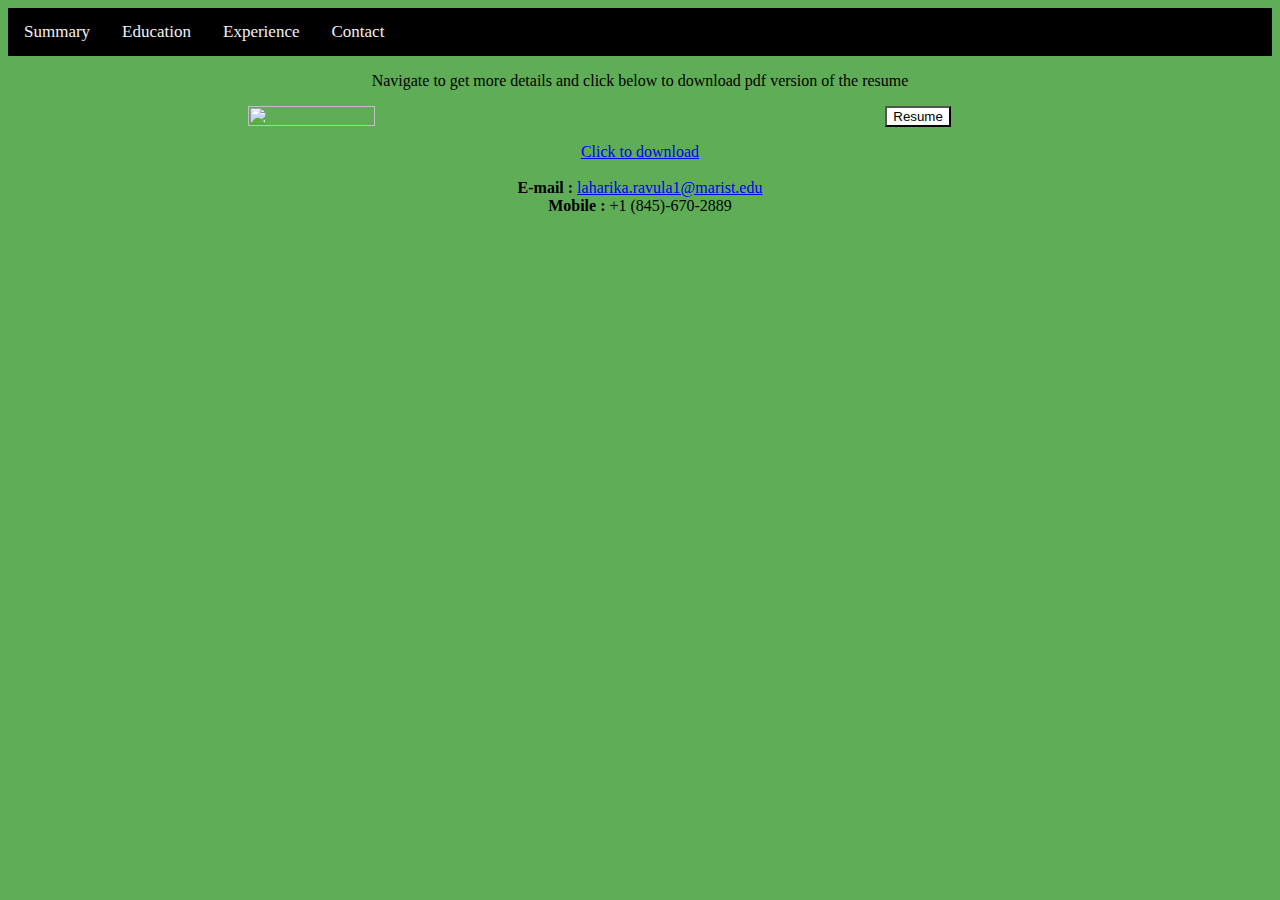
==== DevelopmentProject_1/WebContent/Index.html @ f0177087 "Index page" ====
<!DOCTYPE html>
<html>
<head>
<meta charset="ISO-8859-1">
<meta name="viewport" content="width=device-width, initial-scale=1">
<link rel="stylesheet" href="StyleSheetDev1.css">
<body>

<!-- Navigation -->
<nav id="index_nav" class="topnav">
    <a id="index_summary" href="summary.html" onclick="summary.html" class="summary">Summary</a>
    <a id="index_education" href="Education.html" onclick="Education.html" class="Education">Education</a>
    <a id="index_experience" href="Experience.html" onclick="Experience.html" class="Projects">Experience</a>
    <a id="index_contact" href="Contact.html" onclick="Contact.html" class="Contact">Contact</a>
</nav>
<!-- on clicking resume my name would display by using proper id and javascript -->
<p id="index_myname">Navigate to get more details and click below to download pdf version of the resume</p>
<div style="width: 40%; margin-left: 4%; float: left;">
	<div class="img1">
		<img src="https://lh3.googleusercontent.com/QF6v4mOf9tTL4RGZKIARX18zQbptwaPp0Mfhrufu1i7H0-srAThlLUCsUPdGPyu2rzI27FTgY9FEpwsC9yOGyERLH__VQf99wsooC-f_D2uu1mYKTF4a6MreEH6s-VyZeuoL1dq9cw=w2400" style="width:50%;height:50%;">
	</div> 
</div>

<button id="index_button" class=" button"  onclick="myFunction()">Resume</button>
<p id="myname"></p>
<script src="Dev_javascript.js"></script>
<a href="https://drive.google.com/open?id=15XCplAeK-lCV0PoNkiP6cySRaE8Hg7JH" download">
Click to download</a>
<br></br>
		<b>E-mail : </b><a id="index_email"style="text-align:center" href="mailto:laharika.ravula1@marist.edu">laharika.ravula1@marist.edu</a><br>
		<b id="index_mobile">Mobile : </b>+1 (845)-670-2889<br><br>

</body>
</html>
---- DevelopmentProject_1/WebContent/StyleSheetDev1.css ----
@charset "ISO-8859-1";
/*style for Top Navigation bar*/
.topnav {
  overflow: hidden;
  background-color: black;
}

.topnav a {
  float: left;
  color: #f2f2f2;
  text-align: center;
  padding: 14px 16px;
  text-decoration: none;
  font-size: 17px;
}
/*Background color of the body*/
body{
	background-color: #5FAE57;
	text-align: center;
}

/*style for button like color of the button*/
.button{
	background-color: white;
	}

/*style for content in experience*/
p.Exp_content{
	text-align: left;
	font-size: 16px;
	
}

/*style for heading in experience*/
.Exp_heading{
	font-weight: bold;
	text-align: center;
}

/*style for columns and row like borders*/
td, th {
  border: 1px solid #dddddd;
  text-align: left;
  padding: 8px;
}
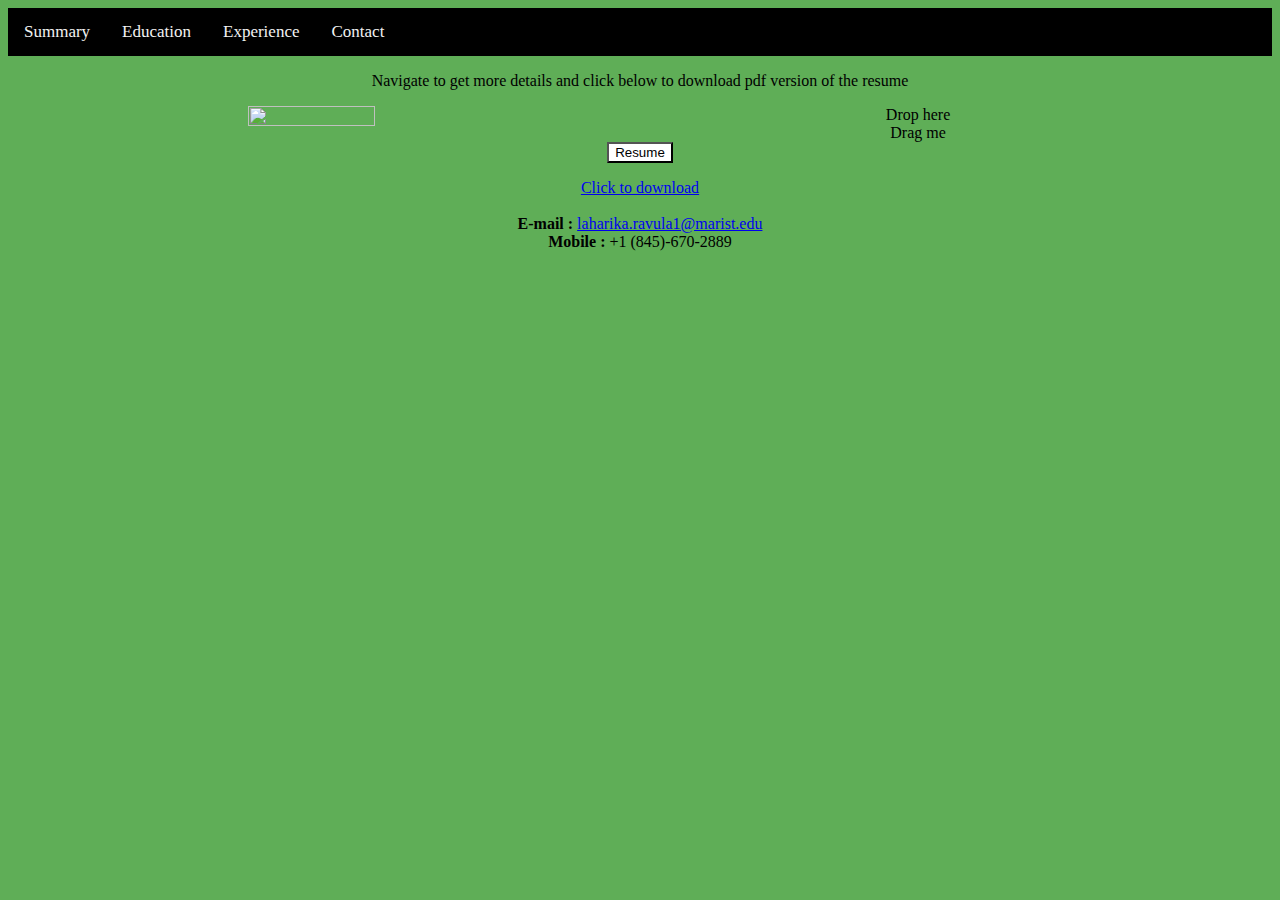
==== commit fcebe6b5: "Added the drag and drop using jquery" ====
--- a/DevelopmentProject_1/WebContent/Index.html
+++ b/DevelopmentProject_1/WebContent/Index.html
@@ -4,6 +4,9 @@
 <meta charset="ISO-8859-1">
 <meta name="viewport" content="width=device-width, initial-scale=1">
 <link rel="stylesheet" href="StyleSheetDev1.css">
+<script src="//code.jquery.com/jquery-1.12.4.js"></script>
+<script src="//code.jquery.com/ui/1.12.1/jquery-ui.js"></script>
+
 <body>
 
 <!-- Navigation -->
@@ -20,11 +23,23 @@
 		<img src="https://lh3.googleusercontent.com/QF6v4mOf9tTL4RGZKIARX18zQbptwaPp0Mfhrufu1i7H0-srAThlLUCsUPdGPyu2rzI27FTgY9FEpwsC9yOGyERLH__VQf99wsooC-f_D2uu1mYKTF4a6MreEH6s-VyZeuoL1dq9cw=w2400" style="width:50%;height:50%;">
 	</div> 
 </div>
-
-<button id="index_button" class=" button"  onclick="myFunction()">Resume</button>
-<p id="myname"></p>
-<script src="Dev_javascript.js"></script>
-<a href="https://drive.google.com/open?id=15XCplAeK-lCV0PoNkiP6cySRaE8Hg7JH" download">
+<div id="index_drop">Drop here</div>
+<div id="index_drag">Drag me</div>
+ 
+<script>
+$( "#index_drag" ).draggable();
+$( "#index_drop" ).droppable({
+  drop: function() {
+    alert( "Now you can download resume" );
+  }
+});
+</script>
+<div>
+	<button id="index_button" class=" button"  onclick="myFunction()">Resume</button>
+	<p id="myname"></p>
+		<script src="Dev_javascript.js"></script>
+</div>
+<a href="https://drive.google.com/open?id=15XCplAeK-lCV0PoNkiP6cySRaE8Hg7JH" download>
 Click to download</a>
 <br></br>
 		<b>E-mail : </b><a id="index_email"style="text-align:center" href="mailto:laharika.ravula1@marist.edu">laharika.ravula1@marist.edu</a><br>
--- a/DevelopmentProject_1/WebContent/StyleSheetDev1.css
+++ b/DevelopmentProject_1/WebContent/StyleSheetDev1.css
@@ -42,4 +42,7 @@
   border: 1px solid #dddddd;
   text-align: left;
   padding: 8px;
-}+}
+
+
+  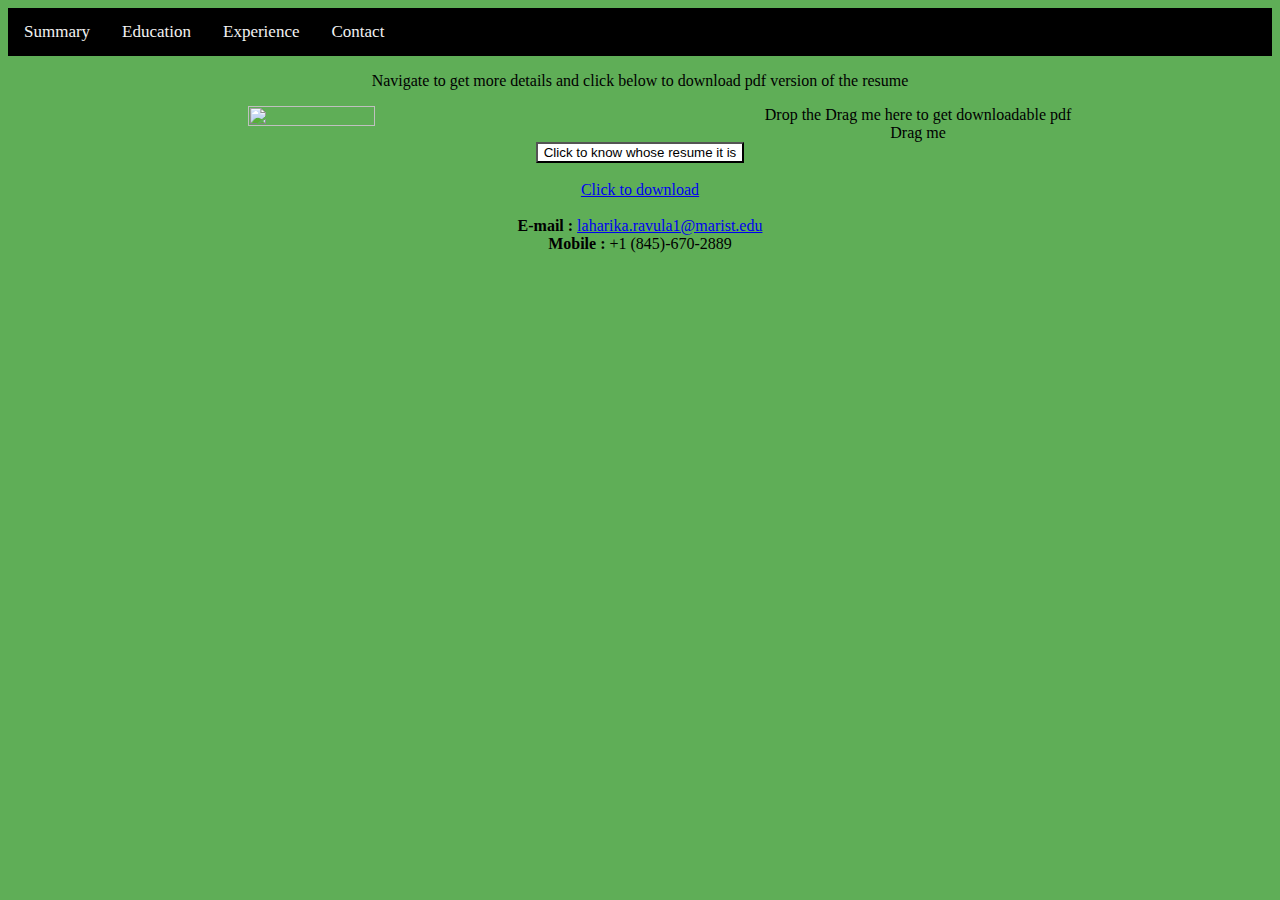
==== commit 2b7b5174: "allowing to download  pdf of resume when drag and drop" ====
--- a/DevelopmentProject_1/WebContent/Index.html
+++ b/DevelopmentProject_1/WebContent/Index.html
@@ -1,49 +1,46 @@
 <!DOCTYPE html>
 <html>
 <head>
-<meta charset="ISO-8859-1">
-<meta name="viewport" content="width=device-width, initial-scale=1">
-<link rel="stylesheet" href="StyleSheetDev1.css">
-<script src="//code.jquery.com/jquery-1.12.4.js"></script>
-<script src="//code.jquery.com/ui/1.12.1/jquery-ui.js"></script>
-
-<body>
-
-<!-- Navigation -->
-<nav id="index_nav" class="topnav">
-    <a id="index_summary" href="summary.html" onclick="summary.html" class="summary">Summary</a>
-    <a id="index_education" href="Education.html" onclick="Education.html" class="Education">Education</a>
-    <a id="index_experience" href="Experience.html" onclick="Experience.html" class="Projects">Experience</a>
-    <a id="index_contact" href="Contact.html" onclick="Contact.html" class="Contact">Contact</a>
-</nav>
-<!-- on clicking resume my name would display by using proper id and javascript -->
-<p id="index_myname">Navigate to get more details and click below to download pdf version of the resume</p>
-<div style="width: 40%; margin-left: 4%; float: left;">
-	<div class="img1">
-		<img src="https://lh3.googleusercontent.com/QF6v4mOf9tTL4RGZKIARX18zQbptwaPp0Mfhrufu1i7H0-srAThlLUCsUPdGPyu2rzI27FTgY9FEpwsC9yOGyERLH__VQf99wsooC-f_D2uu1mYKTF4a6MreEH6s-VyZeuoL1dq9cw=w2400" style="width:50%;height:50%;">
-	</div> 
-</div>
-<div id="index_drop">Drop here</div>
-<div id="index_drag">Drag me</div>
- 
-<script>
-$( "#index_drag" ).draggable();
-$( "#index_drop" ).droppable({
-  drop: function() {
-    alert( "Now you can download resume" );
-  }
-});
-</script>
-<div>
-	<button id="index_button" class=" button"  onclick="myFunction()">Resume</button>
-	<p id="myname"></p>
-		<script src="Dev_javascript.js"></script>
-</div>
-<a href="https://drive.google.com/open?id=15XCplAeK-lCV0PoNkiP6cySRaE8Hg7JH" download>
-Click to download</a>
-<br></br>
-		<b>E-mail : </b><a id="index_email"style="text-align:center" href="mailto:laharika.ravula1@marist.edu">laharika.ravula1@marist.edu</a><br>
-		<b id="index_mobile">Mobile : </b>+1 (845)-670-2889<br><br>
+		<meta charset="ISO-8859-1">
+		<meta name="viewport" content="width=device-width, initial-scale=1">
+		<link rel="stylesheet" href="StyleSheetDev1.css">
+		<script src="//code.jquery.com/jquery-1.12.4.js"></script>
+		<script src="//code.jquery.com/ui/1.12.1/jquery-ui.js"></script>
+	<body>
+		<!-- Navigation -->
+		<nav id="index_nav" class="topnav">
+		    <a id="index_summary" href="summary.html" onclick="summary.html" class="summary">Summary</a>
+		    <a id="index_education" href="Education.html" onclick="Education.html" class="Education">Education</a>
+		    <a id="index_experience" href="Experience.html" onclick="Experience.html" class="Projects">Experience</a>
+		    <a id="index_contact" href="Contact.html" onclick="Contact.html" class="Contact">Contact</a>
+		</nav>
+		<!-- on clicking resume my name would display by using proper id and javascript -->
+		<p id="index_myname">Navigate to get more details and click below to download pdf version of the resume</p>
+		<div style="width: 40%; margin-left: 4%; float: left;">
+			<div class="img1">
+				<img src="https://lh3.googleusercontent.com/QF6v4mOf9tTL4RGZKIARX18zQbptwaPp0Mfhrufu1i7H0-srAThlLUCsUPdGPyu2rzI27FTgY9FEpwsC9yOGyERLH__VQf99wsooC-f_D2uu1mYKTF4a6MreEH6s-VyZeuoL1dq9cw=w2400" style="width:50%;height:50%;">
+			</div> 
+		</div>
+		<div id="index_drop">Drop the Drag me here to get downloadable pdf</div>
+		<div id="index_drag">Drag me</div>
+ <!-- Script for drag and drop -->
+		<script>
+		$( "#index_drag" ).draggable();
+		$( "#index_drop" ).droppable({
+		  drop: function() {
+		    window.location.href = 'LaharikaRavula.pdf';
+		  }
+		});
+		</script>
+	<div>
+		<button id="index_button" class=" button"  onclick="myFunction()">Click to know whose resume it is</button>
+			<p id="myname" style="font-size:18px;"></p>
+			<script src="Dev_javascript.js"></script>
+	</div>
+	<a href="https://drive.google.com/open?id=15XCplAeK-lCV0PoNkiP6cySRaE8Hg7JH" download>Click to download</a>
+	<br></br>
+	<b>E-mail : </b><a id="index_email"style="text-align:center" href="mailto:laharika.ravula1@marist.edu">laharika.ravula1@marist.edu</a><br>
+	<b id="index_mobile">Mobile : </b>+1 (845)-670-2889<br><br>
 
 </body>
 </html>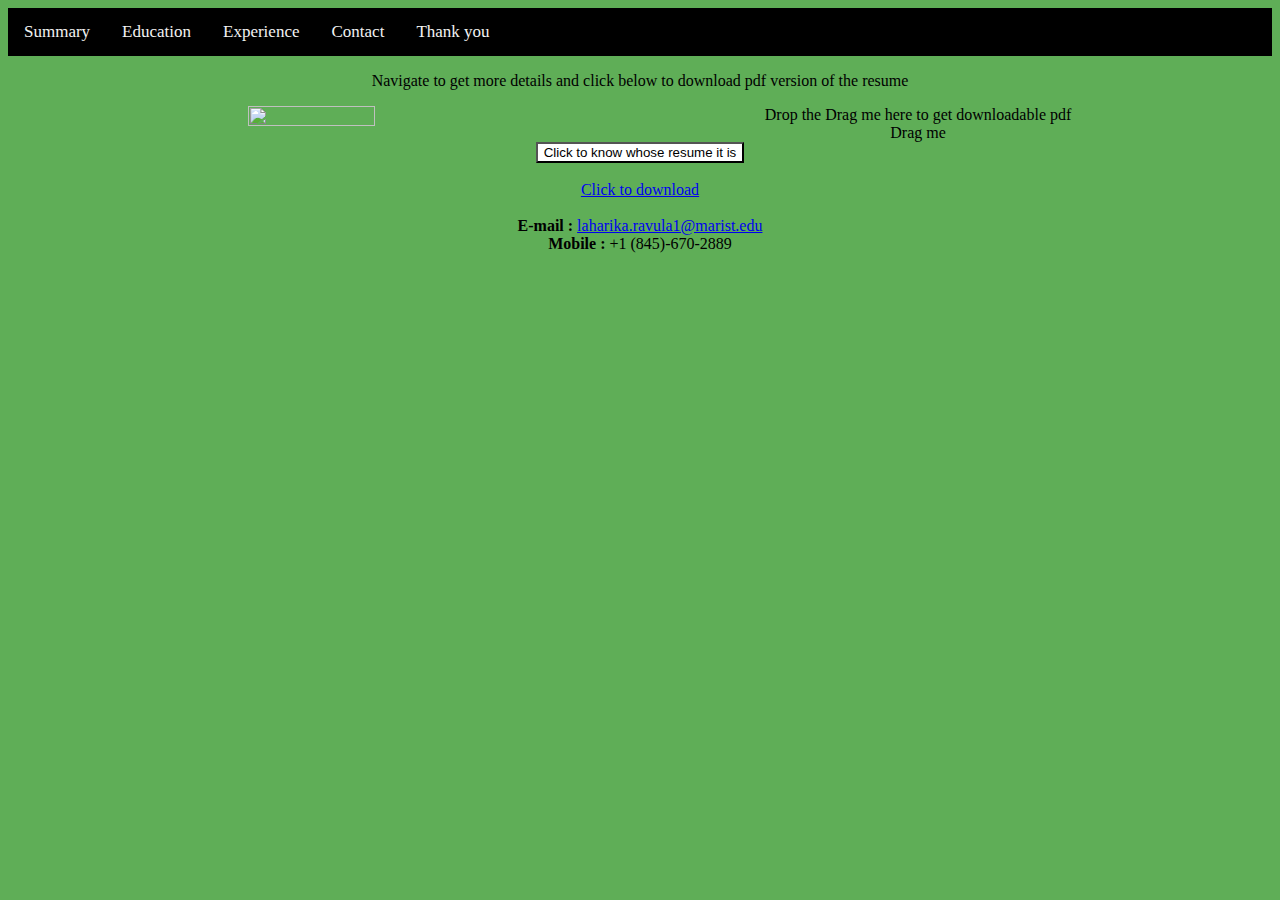
==== commit 32917374: "Added the thank you page in nav bar" ====
--- a/DevelopmentProject_1/WebContent/Index.html
+++ b/DevelopmentProject_1/WebContent/Index.html
@@ -8,11 +8,13 @@
 		<script src="//code.jquery.com/ui/1.12.1/jquery-ui.js"></script>
 	<body>
 		<!-- Navigation -->
+		<script src="UseJquery.js"></script>
 		<nav id="index_nav" class="topnav">
-		    <a id="index_summary" href="summary.html" onclick="summary.html" class="summary">Summary</a>
-		    <a id="index_education" href="Education.html" onclick="Education.html" class="Education">Education</a>
-		    <a id="index_experience" href="Experience.html" onclick="Experience.html" class="Projects">Experience</a>
-		    <a id="index_contact" href="Contact.html" onclick="Contact.html" class="Contact">Contact</a>
+		    <a id="index_summary" class="summary">Summary</a>
+		    <a id="index_education" class="Education">Education</a>
+		    <a id="index_experience" class="Projects">Experience</a>
+		    <a id="index_contact"  class="Contact">Contact</a>
+		    <a id="index_Thank"  class="Thank">Thank you</a>
 		</nav>
 		<!-- on clicking resume my name would display by using proper id and javascript -->
 		<p id="index_myname">Navigate to get more details and click below to download pdf version of the resume</p>
@@ -33,6 +35,7 @@
 		});
 		</script>
 	<div>
+	<!-- Click to know my name button -->
 		<button id="index_button" class=" button"  onclick="myFunction()">Click to know whose resume it is</button>
 			<p id="myname" style="font-size:18px;"></p>
 			<script src="Dev_javascript.js"></script>
@@ -41,6 +44,7 @@
 	<br></br>
 	<b>E-mail : </b><a id="index_email"style="text-align:center" href="mailto:laharika.ravula1@marist.edu">laharika.ravula1@marist.edu</a><br>
 	<b id="index_mobile">Mobile : </b>+1 (845)-670-2889<br><br>
+	
 
 </body>
 </html>--- a/DevelopmentProject_1/WebContent/StyleSheetDev1.css
+++ b/DevelopmentProject_1/WebContent/StyleSheetDev1.css
@@ -44,5 +44,3 @@
   padding: 8px;
 }
 
-
-  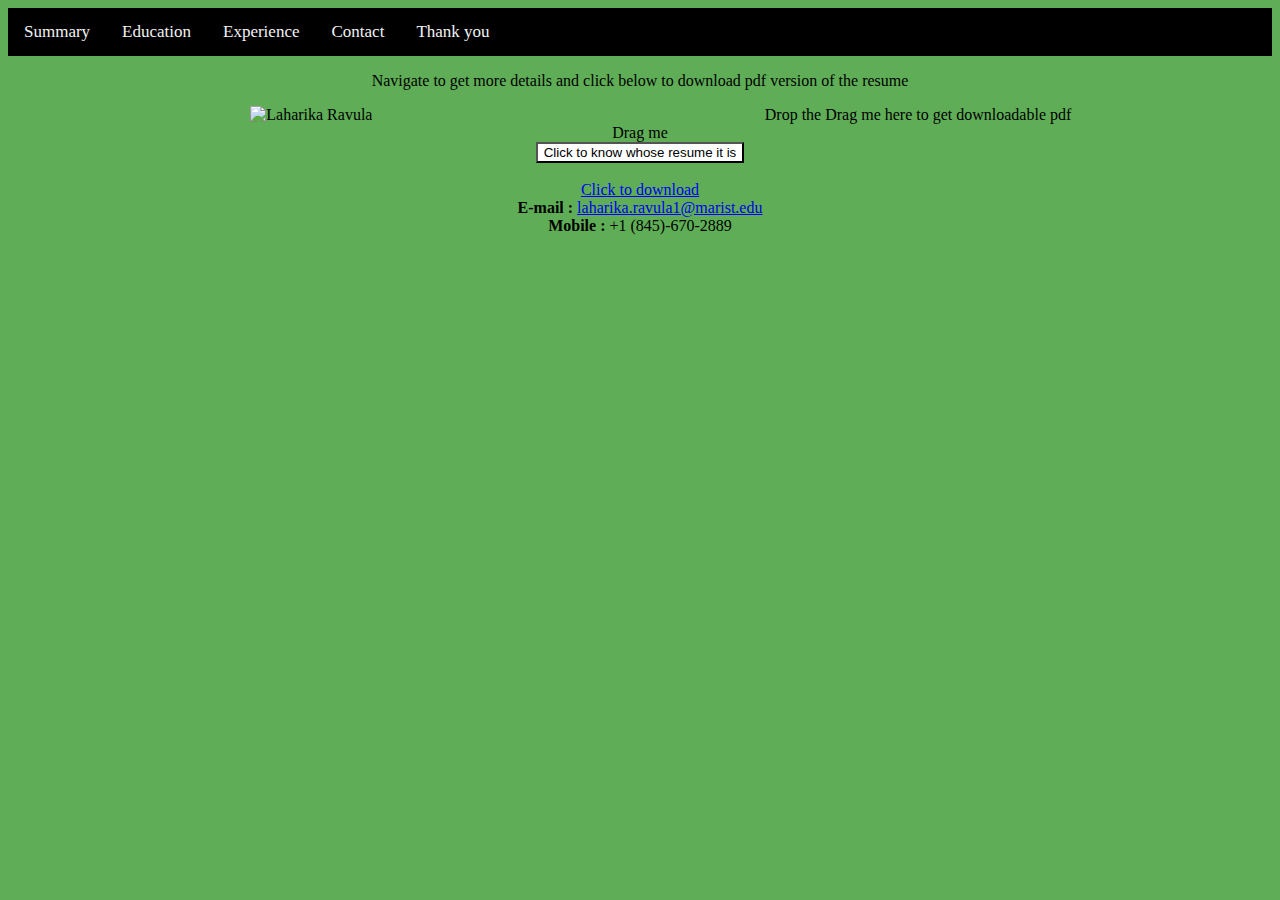
==== commit 395fb30d: "Validated the files for errors" ====
--- a/DevelopmentProject_1/WebContent/Index.html
+++ b/DevelopmentProject_1/WebContent/Index.html
@@ -1,11 +1,13 @@
 <!DOCTYPE html>
 <html>
 <head>
-		<meta charset="ISO-8859-1">
+		<meta http-equiv="Content-Type" content="text/html; charset=utf-8" />
 		<meta name="viewport" content="width=device-width, initial-scale=1">
 		<link rel="stylesheet" href="StyleSheetDev1.css">
 		<script src="//code.jquery.com/jquery-1.12.4.js"></script>
 		<script src="//code.jquery.com/ui/1.12.1/jquery-ui.js"></script>
+		<title>Index page</title>
+</head>
 	<body>
 		<!-- Navigation -->
 		<script src="UseJquery.js"></script>
@@ -20,7 +22,7 @@
 		<p id="index_myname">Navigate to get more details and click below to download pdf version of the resume</p>
 		<div style="width: 40%; margin-left: 4%; float: left;">
 			<div class="img1">
-				<img src="https://lh3.googleusercontent.com/QF6v4mOf9tTL4RGZKIARX18zQbptwaPp0Mfhrufu1i7H0-srAThlLUCsUPdGPyu2rzI27FTgY9FEpwsC9yOGyERLH__VQf99wsooC-f_D2uu1mYKTF4a6MreEH6s-VyZeuoL1dq9cw=w2400" style="width:50%;height:50%;">
+				<img src="https://lh3.googleusercontent.com/QF6v4mOf9tTL4RGZKIARX18zQbptwaPp0Mfhrufu1i7H0-srAThlLUCsUPdGPyu2rzI27FTgY9FEpwsC9yOGyERLH__VQf99wsooC-f_D2uu1mYKTF4a6MreEH6s-VyZeuoL1dq9cw=w2400" style="width:50%;height:50%;" alt="Laharika Ravula">
 			</div> 
 		</div>
 		<div id="index_drop">Drop the Drag me here to get downloadable pdf</div>
@@ -41,8 +43,8 @@
 			<script src="Dev_javascript.js"></script>
 	</div>
 	<a href="https://drive.google.com/open?id=15XCplAeK-lCV0PoNkiP6cySRaE8Hg7JH" download>Click to download</a>
-	<br></br>
-	<b>E-mail : </b><a id="index_email"style="text-align:center" href="mailto:laharika.ravula1@marist.edu">laharika.ravula1@marist.edu</a><br>
+	<br>
+	<b>E-mail : </b><a id="index_email" style="text-align:center" href="mailto:laharika.ravula1@marist.edu">laharika.ravula1@marist.edu</a><br>
 	<b id="index_mobile">Mobile : </b>+1 (845)-670-2889<br><br>
 	
 
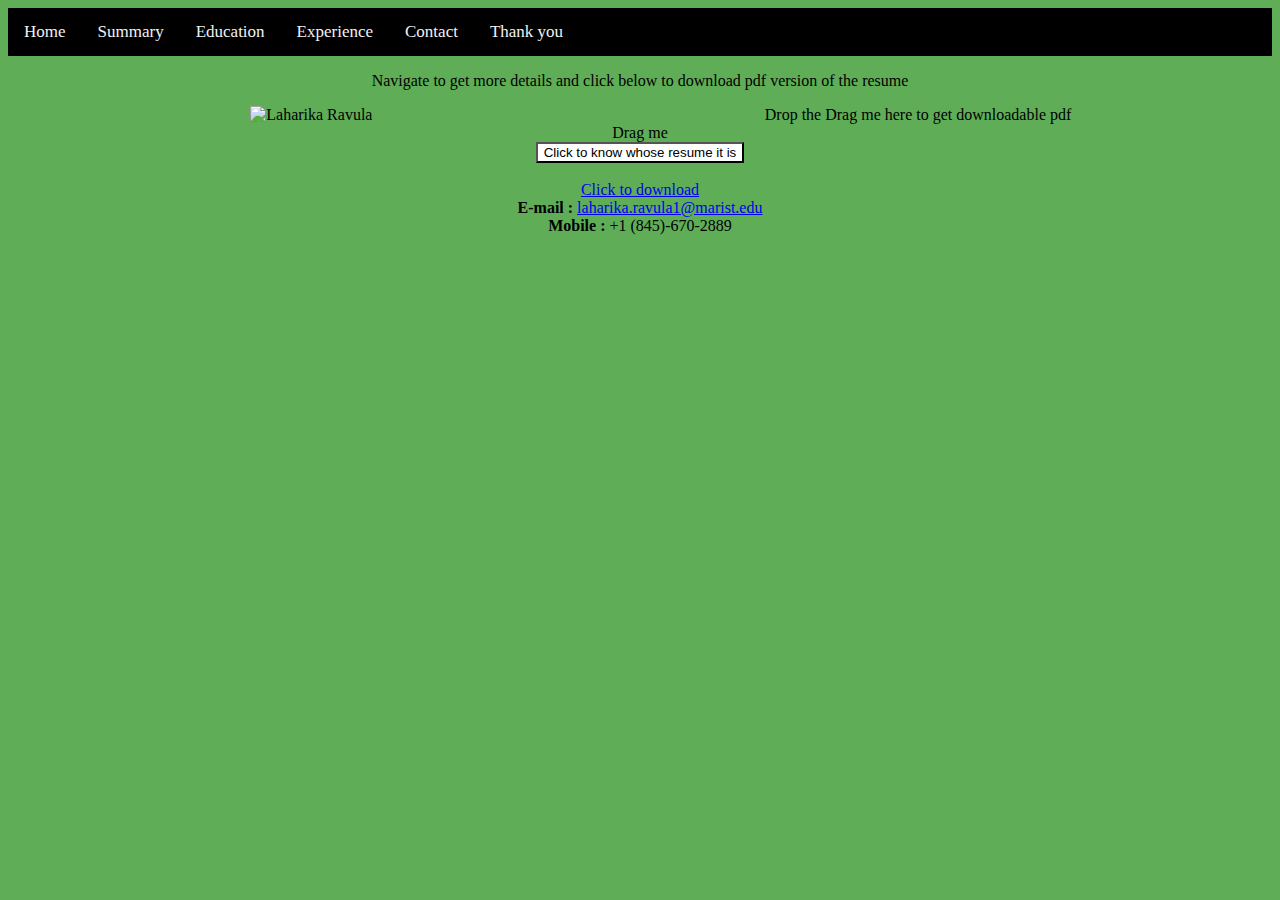
==== commit 82057c03: "Added the code for navigation bar" ====
--- a/DevelopmentProject_1/WebContent/Index.html
+++ b/DevelopmentProject_1/WebContent/Index.html
@@ -6,18 +6,19 @@
 		<link rel="stylesheet" href="StyleSheetDev1.css">
 		<script src="//code.jquery.com/jquery-1.12.4.js"></script>
 		<script src="//code.jquery.com/ui/1.12.1/jquery-ui.js"></script>
-		<title>Index page</title>
+		<title>Home Page</title>
 </head>
 	<body>
 		<!-- Navigation -->
 		<script src="UseJquery.js"></script>
-		<nav id="index_nav" class="topnav">
-		    <a id="index_summary" class="summary">Summary</a>
-		    <a id="index_education" class="Education">Education</a>
-		    <a id="index_experience" class="Projects">Experience</a>
-		    <a id="index_contact"  class="Contact">Contact</a>
-		    <a id="index_Thank"  class="Thank">Thank you</a>
-		</nav>
+		<div id="index_nav" class="topnav">
+			<a id="index_home" href="Index.html" onclick="Index.html" class="home">Home</a>
+    		<a id="index_summary" href="summary.html" onclick="summary.html" class="summary">Summary</a>
+    		<a id="index_education" href="Education.html" onclick="Education.html" class="Education">Education</a>
+    		<a id="index_experience" href="Experience.html" onclick="Experience.html" class="Projects">Experience</a>
+    		<a id="index_contact" href="Contact.html" onclick="Contact.html" class="Contact">Contact</a>
+    		<a id="index_Thank" href="Jquery_scenarios.html" onclick="Jquery_scenarios.html" class="Thank">Thank you</a>
+		</div>
 		<!-- on clicking resume my name would display by using proper id and javascript -->
 		<p id="index_myname">Navigate to get more details and click below to download pdf version of the resume</p>
 		<div style="width: 40%; margin-left: 4%; float: left;">
